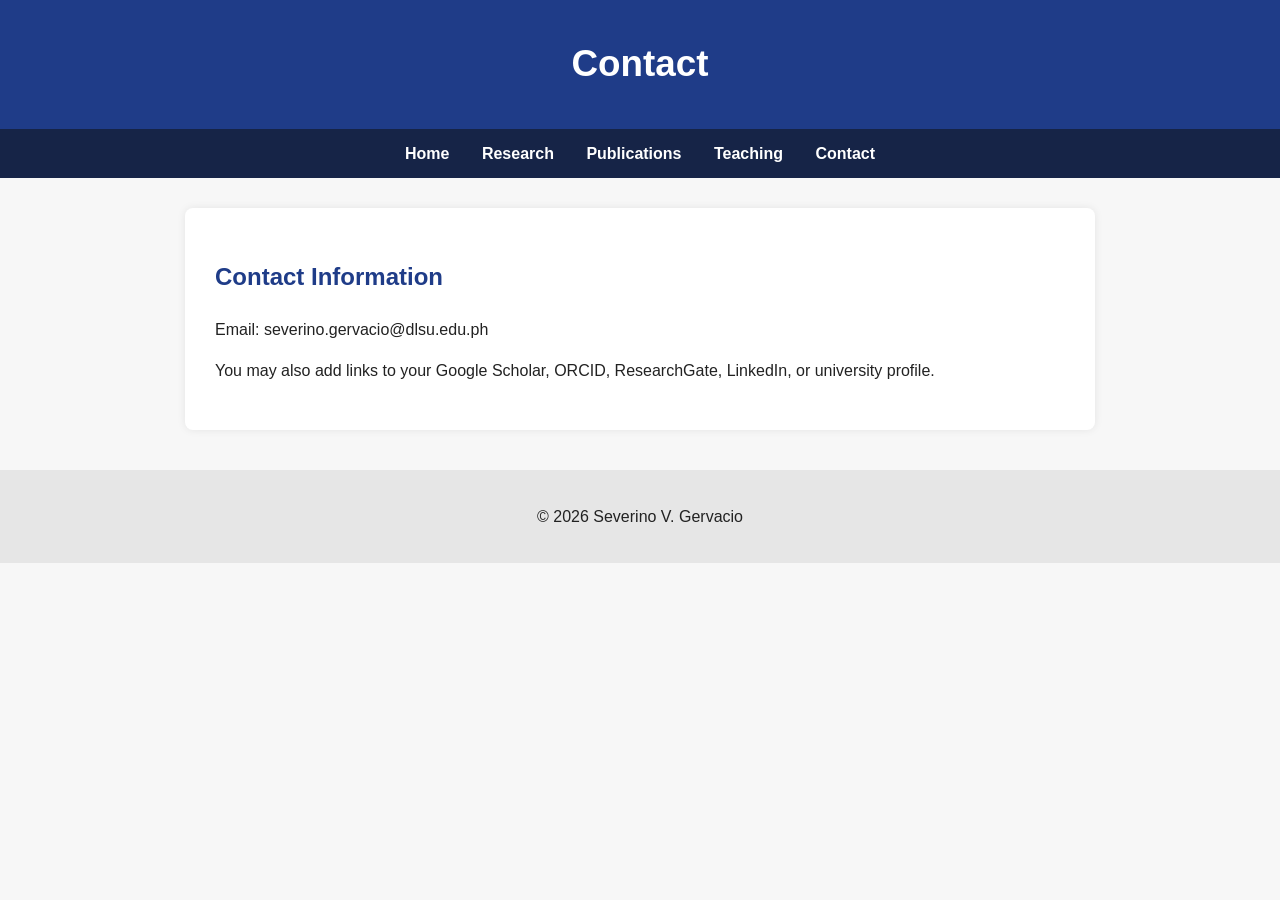
==== contact.html @ f559dd59 "Add files via upload" ====
<!DOCTYPE html>
<html lang="en">
<head>
  <meta charset="UTF-8">
  <title>Contact - Severino V. Gervacio</title>
  <link rel="stylesheet" href="style.css">
</head>
<body>
<header>
  <h1>Contact</h1>
</header>

<nav>
  <a href="index.html">Home</a>
  <a href="research.html">Research</a>
  <a href="publications.html">Publications</a>
  <a href="teaching.html">Teaching</a>
  <a href="contact.html">Contact</a>
</nav>

<main>
  <h2>Contact Information</h2>
  <p>Email: severino.gervacio@dlsu.edu.ph</p>

  <p>
    You may also add links to your Google Scholar, ORCID, ResearchGate, LinkedIn,
    or university profile.
  </p>
</main>

<footer>
  <p>&copy; 2026 Severino V. Gervacio</p>
</footer>
</body>
</html>
---- style.css ----
body {
  font-family: Arial, sans-serif;
  margin: 0;
  background: #f7f7f7;
  color: #222;
  line-height: 1.6;
}

header {
  background: #1f3c88;
  color: white;
  padding: 35px 20px;
  text-align: center;
}

header h1 {
  margin: 0;
  font-size: 2.3em;
}

nav {
  background: #162447;
  padding: 12px;
  text-align: center;
}

nav a {
  color: white;
  text-decoration: none;
  margin: 0 14px;
  font-weight: bold;
}

nav a:hover {
  text-decoration: underline;
}

main {
  max-width: 850px;
  margin: 30px auto;
  background: white;
  padding: 30px;
  box-shadow: 0 0 8px rgba(0,0,0,0.08);
  border-radius: 8px;
}

h2 {
  color: #1f3c88;
}

footer {
  text-align: center;
  padding: 18px;
  background: #e6e6e6;
  margin-top: 40px;
}
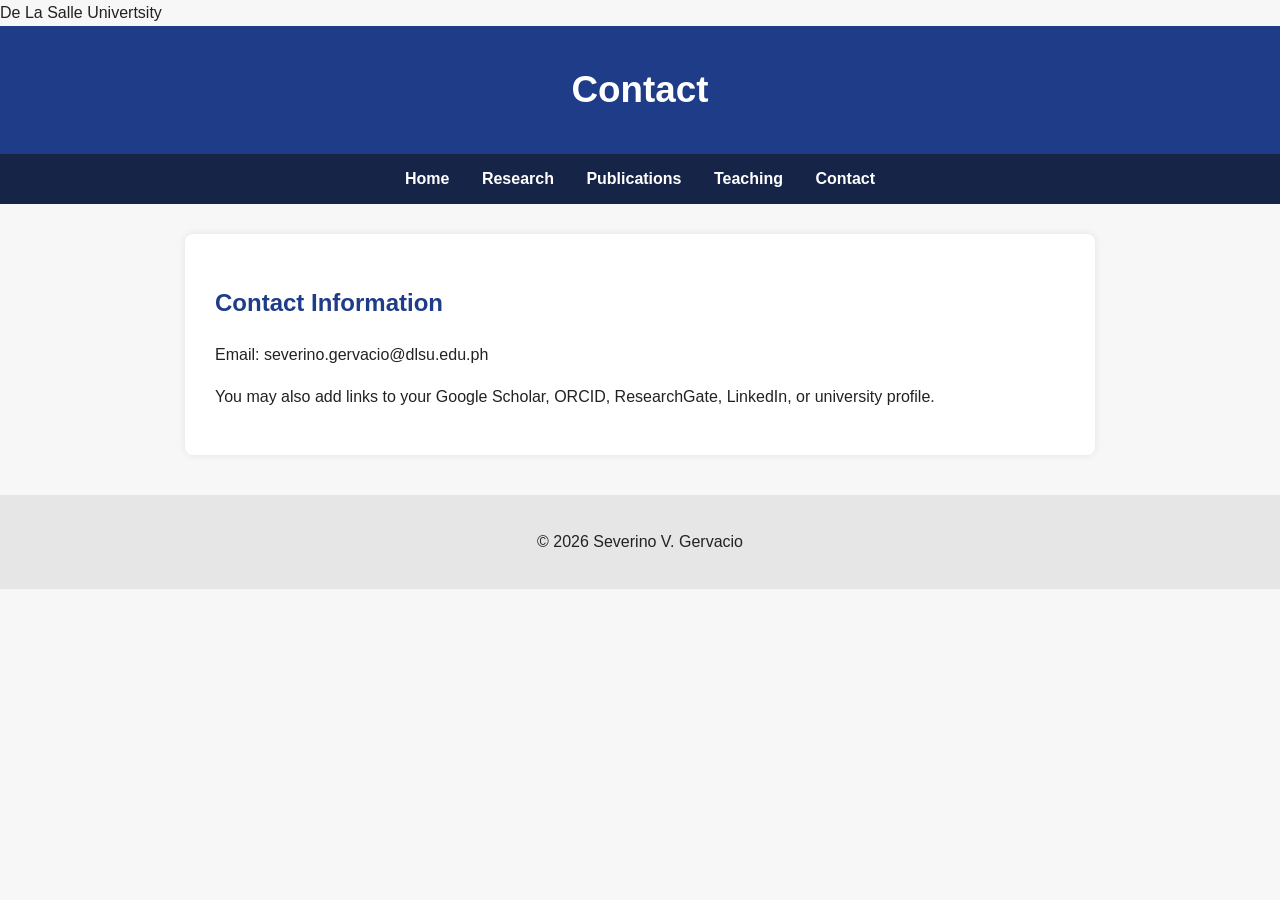
==== commit 43eb4f0b: "Modify DOCTYPE in contact.html Updated the DOCTYPE declaration to include the university name." ====
--- a/contact.html
+++ b/contact.html
@@ -1,4 +1,4 @@
-<!DOCTYPE html>
+<!DOCTYPE html> De La Salle Univertsity
 <html lang="en">
 <head>
   <meta charset="UTF-8">
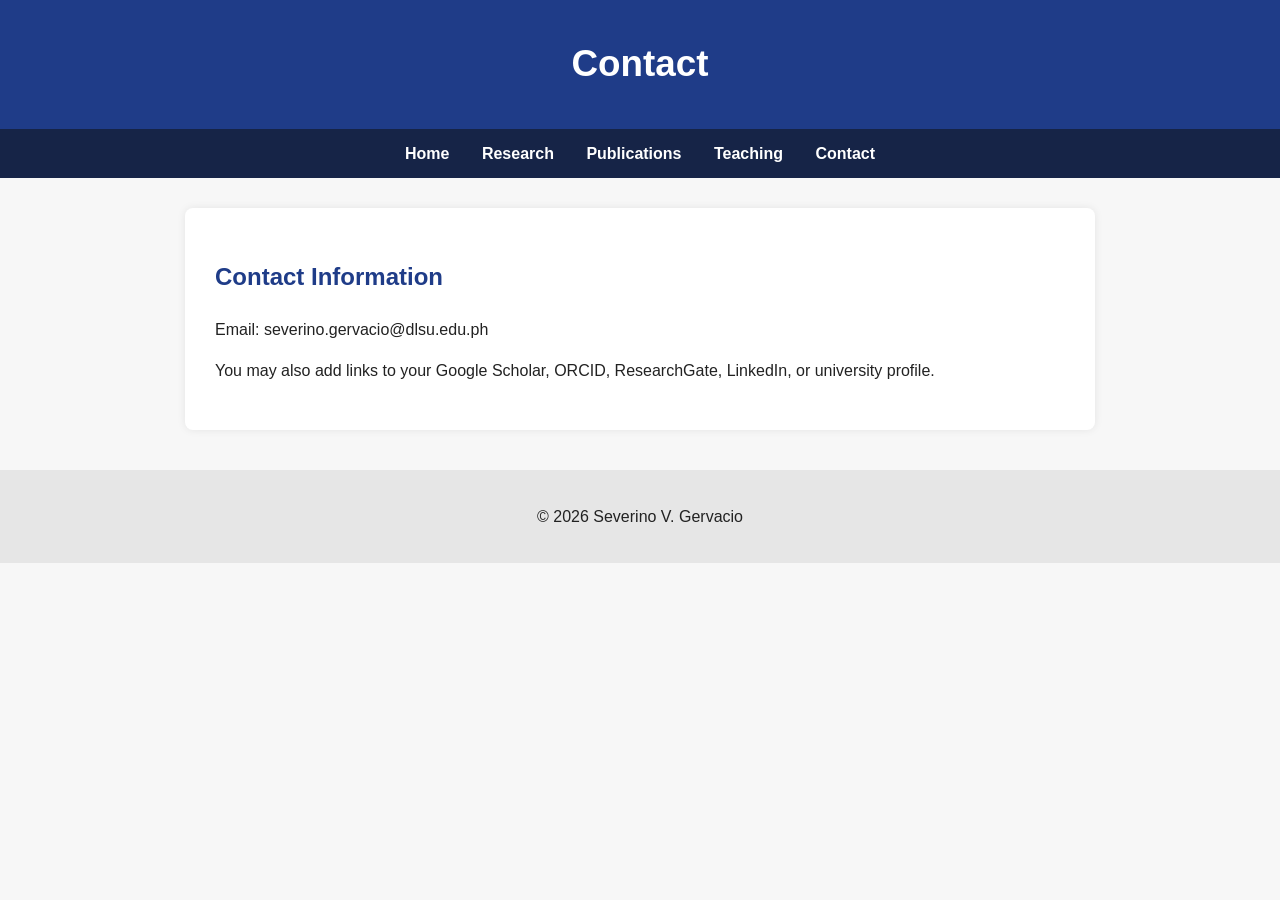
==== commit c0e397de: "Add files via upload" ====
--- a/contact.html
+++ b/contact.html
@@ -1,4 +1,4 @@
-<!DOCTYPE html> De La Salle Univertsity
+<!DOCTYPE html>
 <html lang="en">
 <head>
   <meta charset="UTF-8">
